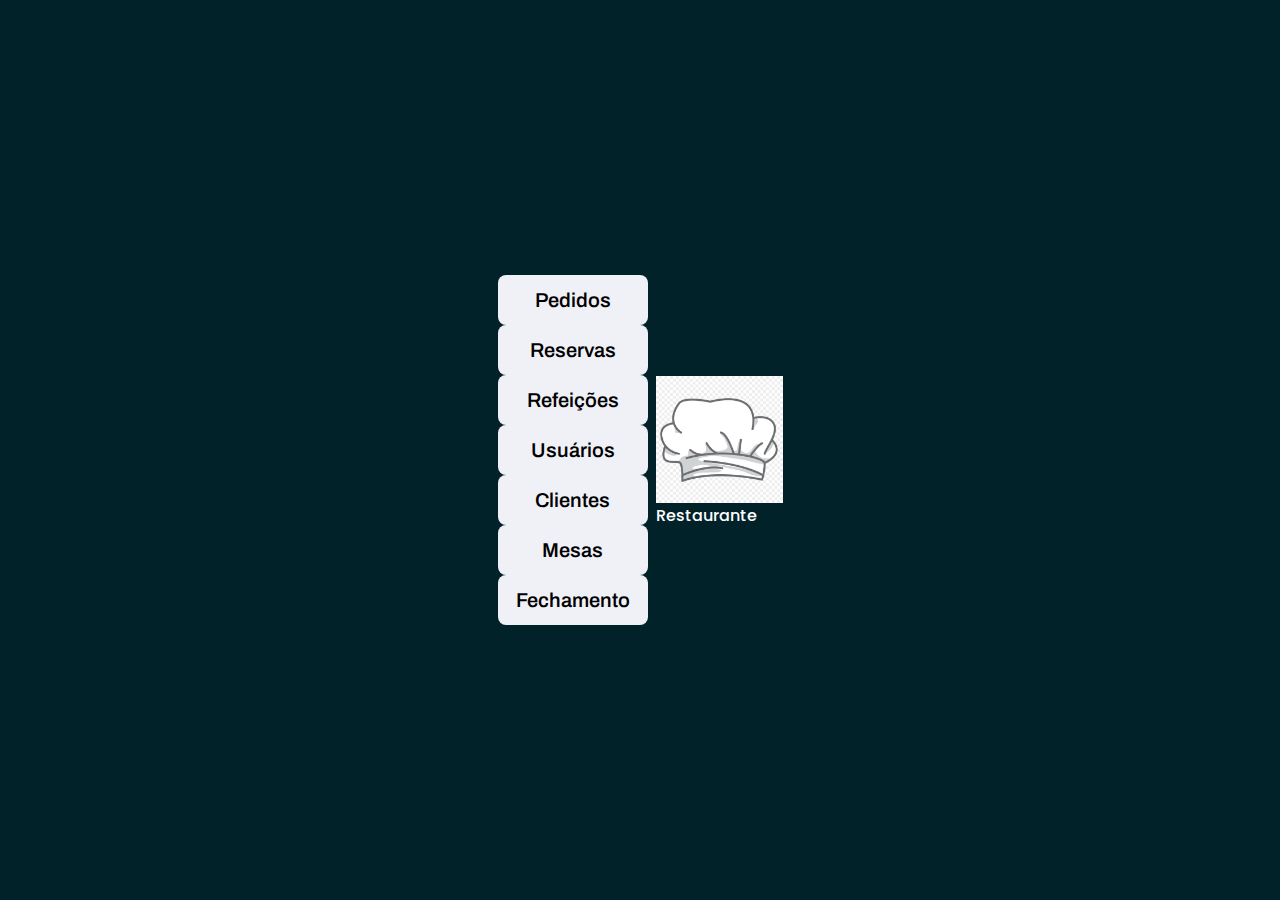
==== index.html @ 6a261690 "Primeiro commit" ====
<!DOCTYPE html>
<html lang="en">
<head>
    <meta charset="UTF-8">
    <meta name="viewport" content="width=device-width, initial-scale=1.0">
    <title>Document</title>

    <link rel="stylesheet" href="styles/index.css">
    <link rel="stylesheet" href="styles/page-landing.css">
    <link href="https://fonts.googleapis.com/css2?family=Archivo:wght@400;700&amp;family=Poppins:wght@400;600&amp;display=swap" rel="stylesheet">
</head>
<body id="page-landing">
    <div id="container">
        <!--div para os botões-->
        <div class="buttons-container">
            <a href="#" class="pedidos">Pedidos</a>
            <a href="#" class="reservation">Reservas</a>
            <a href="#" class="cooling">Refeições</a>
            <a href="#" class="user">Usuários</a>
            <a href="#" class="client">Clientes</a>
            <a href="#" class="table">Mesas</a>
            <a href="#" class="closure">Fechamento</a>
           
        </div>

        <!--div para o logo e mensagem-->
        <div class="logo-container">
            <img src="images/logo.jpg" alt="Restaurante">
            <p>Restaurante</p>
        </div>

    </div>
</body>
</html>
---- styles/index.css ----
/*Cascading Style Sheets*/
:root {
    /*Variaveis no CSS*/
    --color-background: #F0F0F7;
    --color-primary: #012229;
    --color-text-complement: #a9b6ff7a;
    --color-text-in-primary: #ffffffd0;

    --color-primary-lighter: #9871F5;
    --color-primary-light: #916BEA;
    --color-primary-dark: #774DD6;
    --color-primary-darker: #6842c2;
    --color-secondary: #04D361;
    --color-secondary-dark: #04BF58;
    --color-title-in-primary: #FFFFFF;
    --color-text-title: #32264D;
    --color-text-base: #6A6180;
    --color-line-in-white: #E6E6F0;
    --color-input-background: #F8F8FC;
    --color-button-text: #FFFFFF;
    --color-box-base: #FFFFFF;
    --color-box-footer: #FAFAFC;
    --color-small-info: #C1BCCC;
    font-size: 60%; /* controle das medidas rem */
}


*{
    margin:0;
    padding: 0;
    box-sizing: border-box;
}
html,
body{
    height: 100vh;
}
body{
    background:var(--color-background);
    display: flex;
    align-items: center;
    justify-content: center;
}

body,
input,
button,
textarea{
    font:500 1.6rem Poppins;
    color:blue
}

#container{
    width: 90vw;
    max-width: 700px;
}





@media(min-width:700px){
    :root{
        font-size: 62.5%;
    }
}
---- styles/page-landing.css ----
#page-landing{
    background:var(--color-primary);
}

#page-landing #container{
    color:white;
}

#container{
    display: flex;
    align-items: center;
    justify-content: center;
}

#page-landing #container .buttons-container{
    
    display: block;
    align-items: center;
    justify-content: center;

    margin-top: 3.2rem 0;
}

#page-landing #container .logo-container{
   display: block;
   
}

.logo-container img{
    height: 127px;
    display: block;
    margin-top: .4rem
}


.buttons-container a{
    width: 15rem;
    height: 5rem;

    border-radius: 0.8rem;
    margin-right: 0.8rem;

    font:556 2.0rem Archivo;

    display: flex;
    align-items: center;
    justify-content: center;

    text-decoration: none;

    transition: background 1s;

    color: black;
    background: var(--color-background);


}


.buttons-container a.pedidos:hover{
    background: var(--color-text-complement);
    color: var(--color-text-in-primary);
}
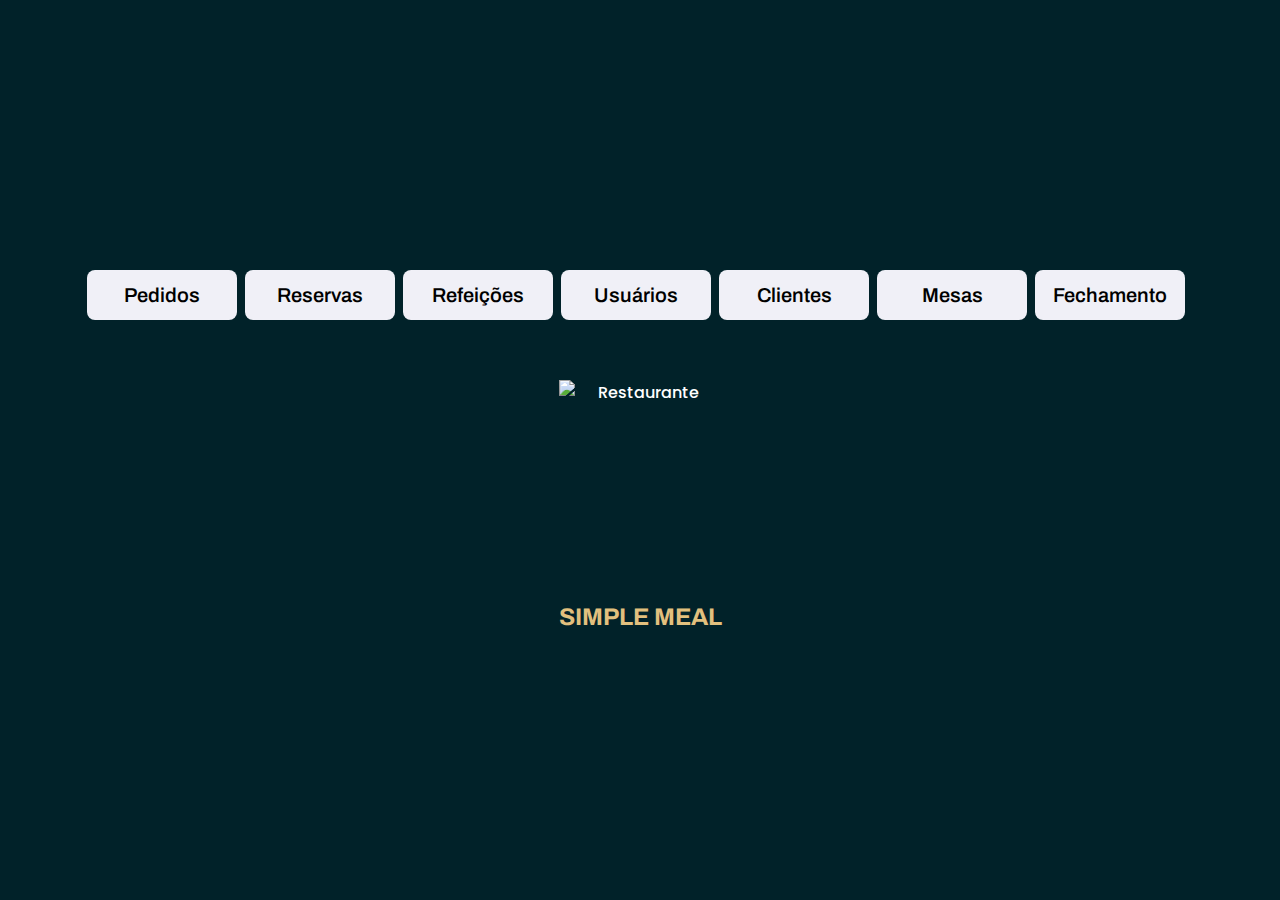
==== commit d66e5de0: "Mudando fonte e cor do nome" ====
--- a/index.html
+++ b/index.html
@@ -13,7 +13,7 @@
     <div id="container">
         <!--div para os botões-->
         <div class="buttons-container">
-            <a href="#" class="pedidos">Pedidos</a>
+            <a href="#" class="requests">Pedidos</a>
             <a href="#" class="reservation">Reservas</a>
             <a href="#" class="cooling">Refeições</a>
             <a href="#" class="user">Usuários</a>
@@ -25,9 +25,14 @@
 
         <!--div para o logo e mensagem-->
         <div class="logo-container">
-            <img src="images/logo.jpg" alt="Restaurante">
-            <p>Restaurante</p>
+            <img src="images/logo.png" alt="Restaurante">
+            <p>SIMPLE MEAL</p>
         </div>
+        <footer>
+            <div>
+
+            </div>
+        </footer>
 
     </div>
 </body>
--- a/styles/index.css
+++ b/styles/index.css
@@ -5,6 +5,7 @@
     --color-primary: #012229;
     --color-text-complement: #a9b6ff7a;
     --color-text-in-primary: #ffffffd0;
+    --color-text-base: #e2c07e;
 
     --color-primary-lighter: #9871F5;
     --color-primary-light: #916BEA;
@@ -13,8 +14,7 @@
     --color-secondary: #04D361;
     --color-secondary-dark: #04BF58;
     --color-title-in-primary: #FFFFFF;
-    --color-text-title: #32264D;
-    --color-text-base: #6A6180;
+    --color-text-title: #32264D;    
     --color-line-in-white: #E6E6F0;
     --color-input-background: #F8F8FC;
     --color-button-text: #FFFFFF;
--- a/styles/page-landing.css
+++ b/styles/page-landing.css
@@ -8,28 +8,41 @@
 
 #container{
     display: flex;
+    flex-direction: column;
     align-items: center;
     justify-content: center;
 }
-
+/*buttons Customizer*/
 #page-landing #container .buttons-container{
     
-    display: block;
+    display: flex;
     align-items: center;
     justify-content: center;
 
     margin-top: 3.2rem 0;
 }
+.buttons-container a.requests:hover,
+.buttons-container a.reservation:hover,
+.buttons-container a.cooling:hover,
+.buttons-container a.user:hover,
+.buttons-container a.client:hover,
+.buttons-container a.table:hover,
+.buttons-container a.closure:hover{
+    background: var(--color-text-complement);
+    color: var(--color-text-in-primary);
+}
+
 
 #page-landing #container .logo-container{
-   display: block;
-   
+   margin-top: 5.6rem;
+   text-align: center;
 }
 
 .logo-container img{
-    height: 127px;
+    height: 20rem;
     display: block;
-    margin-top: .4rem
+    margin-top: .4rem;
+    margin-bottom: 1.4rem;
 }
 
 
@@ -56,13 +69,18 @@
 
 }
 
+.logo-container p{
 
-.buttons-container a.pedidos:hover{
-    background: var(--color-text-complement);
-    color: var(--color-text-in-primary);
+    line-height: 2.6rem;
+    color:var(--color-text-base);
+    margin-top: 2.4rem;
+
+    font: 700 2.4rem Archivo;
 }
 
 
 
 
 
+
+
